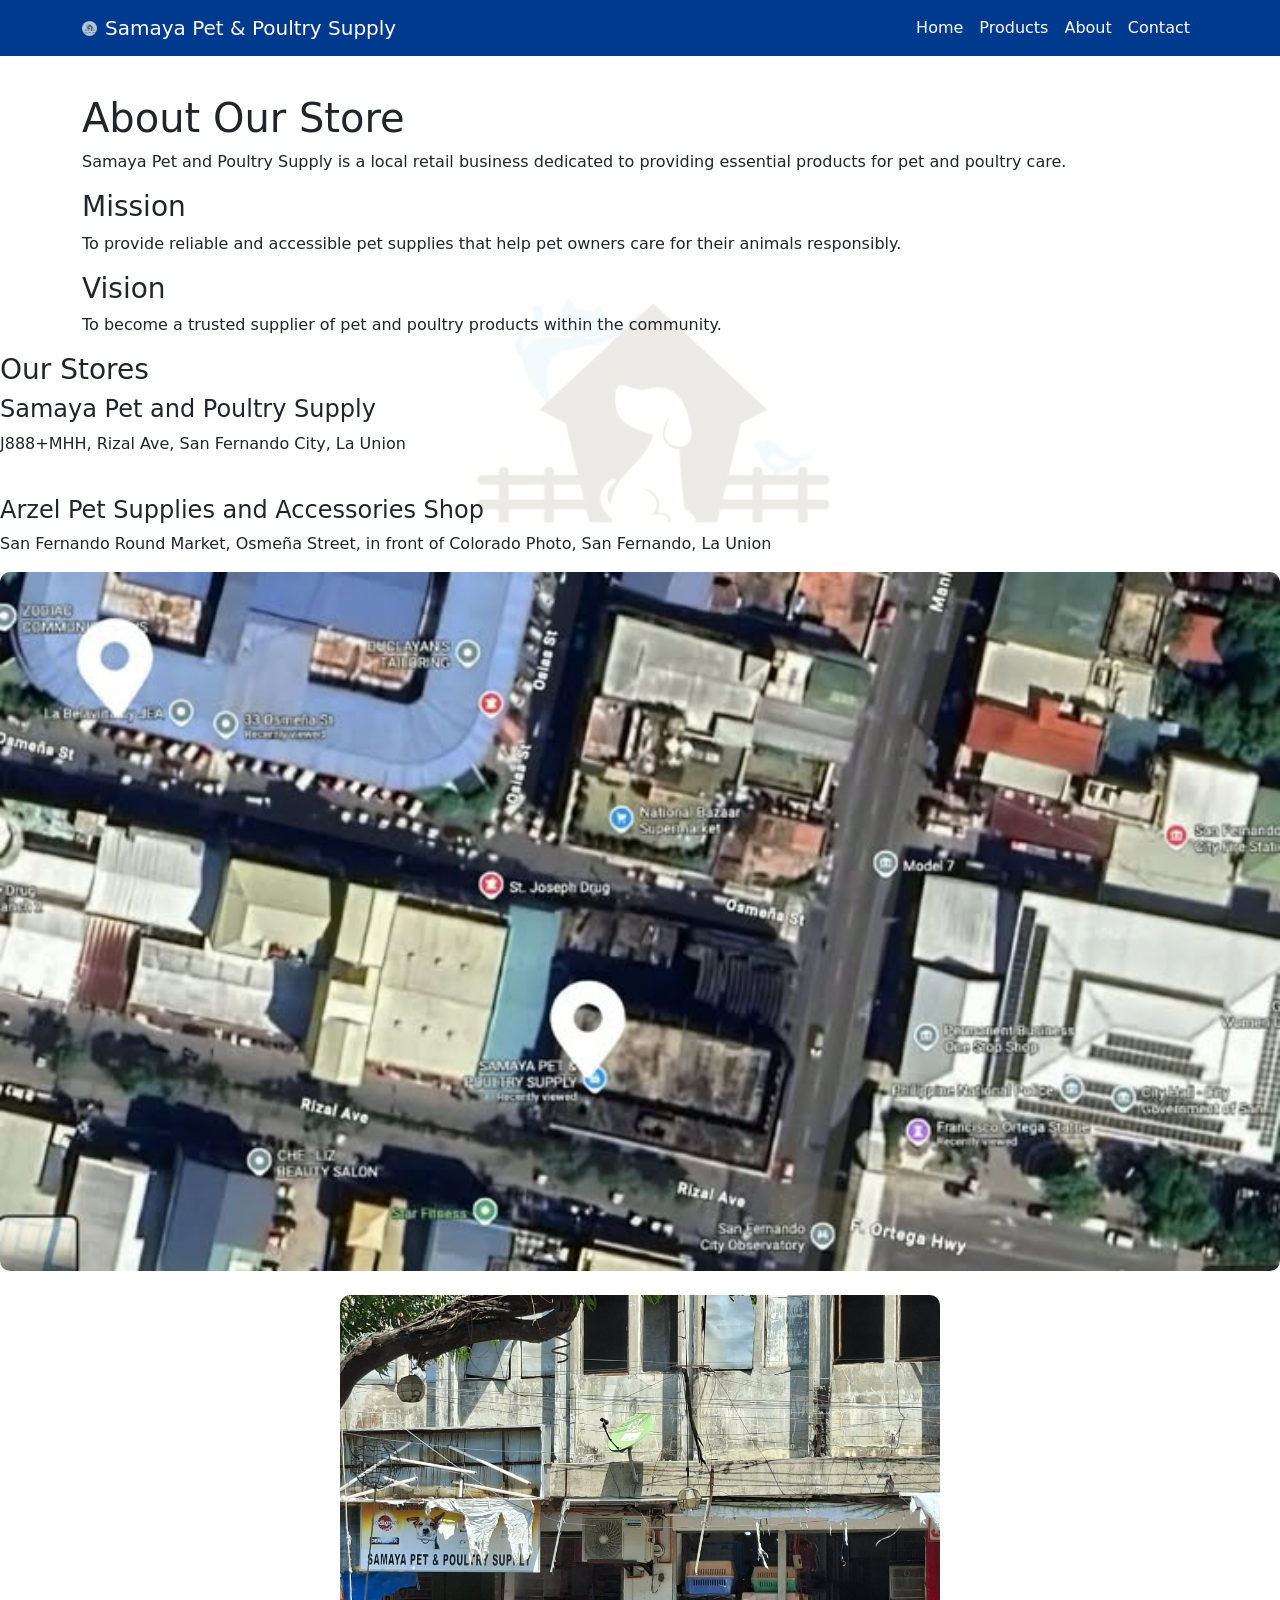
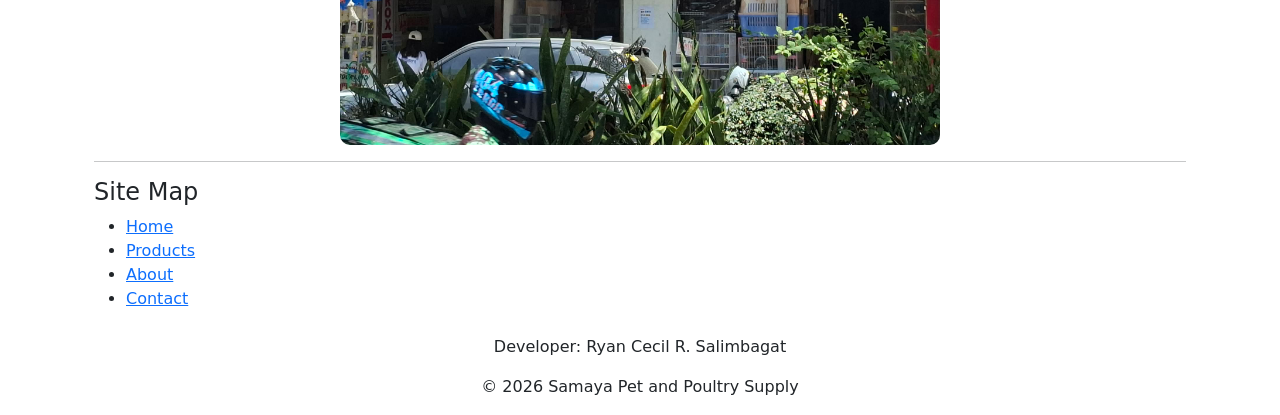
==== about.html @ 8b6066c2 "Update about.html" ====
<!DOCTYPE html>
<html>
<head>

<title>About | Samaya Pet and Poultry Supply</title>

<link rel="stylesheet" href="css/style.css">
<link href="https://cdn.jsdelivr.net/npm/bootstrap@5.3.2/dist/css/bootstrap.min.css" rel="stylesheet">

</head>
<body>

<nav class="navbar navbar-expand-lg navbar-dark custom-navbar fixed-top"> 
  <div class="container"> 
    <li class="nav-item logo-item me-2">
      <img src="images/samaya-profile-pic.jpg" alt="logo" width="15" height="15">
    </li>
    <a class="navbar-brand" href="index.html">Samaya Pet & Poultry Supply</a> 
    <button class="navbar-toggler" type="button" data-bs-toggle="collapse" data-bs-target="        
      <span class="navbar-toggler-icon"></span> 
    </button> 
    <div class="collapse navbar-collapse" id="menu"> 
      <ul class="navbar-nav ms-auto"> 
        <li class="nav-item"><a class="nav-link" href="index.html">Home</a></li> 
        <li class="nav-item"><a class="nav-link" href="products.html">Products</a></li> 
        <li class="nav-item"><a class="nav-link" href="about.html">About</a></li> 
        <li class="nav-item"><a class="nav-link" href="contact.html">Contact</a></li>
      </ul> 
    </div> 
  </div> 
</nav>

<div class="container mt-4">

<h1>About Our Store</h1>

<p>
Samaya Pet and Poultry Supply is a local retail business dedicated to providing essential products for pet and poultry care.
</p>

<h3>Mission</h3>

<p>
To provide reliable and accessible pet supplies that help pet owners care for their animals responsibly.
</p>

<h3>Vision</h3>

<p>
To become a trusted supplier of pet and poultry products within the community.
</p></div>
 

<h3>Our Stores</h3>
<h4>Samaya Pet and Poultry Supply</h4>
<p>J888+MHH, Rizal Ave, San Fernando City, La Union</p>
  <br>
<h4>Arzel Pet Supplies and Accessories Shop</h4>
<p>San Fernando Round Market, Osmeña Street, in front of Colorado Photo, San Fernando, La Union</p>
</div>

<img src="images/map.jpg" width="100%" class="img-fluid popup-img" onclick="openPopup(this)">



</div>
 <!-- SLIDESHOW -->
<div class="container mt-4">
<div class="slideshow-container">
  <img class="slide" src="images/storeExterior.jpg">
<img class="slide" src="images/storeInterior1">
<img class="slide" src="images/storeInterior2">
  <img class="slide" src="images/arzelExterior">
</div>
<div class="container">

  <hr>
<h4>Site Map</h4>

<ul>
<li><a href="index.html">Home</a></li>
<li><a href="products.html">Products</a></li>
<li><a href="about.html">About</a></li>
<li><a href="contact.html">Contact</a></li>
</ul>

</div>

<footer class="text-center mt-4">
<p>Developer: Ryan Cecil R. Salimbagat</p>
<p>© 2026 Samaya Pet and Poultry Supply</p>
</footer>

  <div id="imagePopup" class="popup">
<span class="close" onclick="closePopup()">&times;</span>
<img class="popup-content" id="popupImage">
</div>
 
  <script src="js/slider.js"></script>
</body>
</html>
---- css/style.css ----
body{
font-family: Arial, sans-serif;
background-image: linear-gradient(rgba(255,255,255,0.85), rgba(255,255,255,0.85)), url("../images/ProfilePic.jpg");
background-size: 500px;
background-position: center;
background-repeat: no-repeat;
background-attachment: fixed;
  padding-top:70px;
}

img{

border-radius:10px;

}
:target{
background-color: rgba(44,110,213,0.15);
padding:10px;
border-radius:8px;
transition:0.4s;
}
img:hover{

opacity:0.9;
box-shadow:0px 0px 10px gray;

}

table{

background:white;

}

form{

background:white;
padding:20px;
border-radius:10px;

}
:root{
--dark-blue:#003A8F;
--medium-blue:#2C6ED5;
--light-blue:#E8F1FF;
}

/* Navbar */
.custom-navbar{
background-color:var(--dark-blue);
}

/* Navbar links */
.navbar-nav .nav-link{
color:white !important;
font-weight:500;
}

/* Hover effect */
.navbar-nav .nav-link:hover{
color:var(--light-blue) !important;
}

/* Dropdown menu styling */
.dropdown-menu{
border-radius:8px;
}

.dropdown-item:hover{
background-color:var(--light-blue);
color:var(--dark-blue);
}

.popup{
display:none;
position:fixed;
z-index:999;
padding-top:100px;
left:0;
top:0;
width:100%;
height:100%;
background-color:rgba(0,0,0,0.8);
}

.popup-content{
margin:auto;
display:block;
max-width:80%;
border-radius:10px;
}

.close{
position:absolute;
top:40px;
right:60px;
color:white;
font-size:40px;
cursor:pointer;
}

.slideshow-container {
  width: 100%;
  max-width: 600px;
  margin: auto;
}

.slide {
  width: 100%;
  display: none;
  border-radius: 10px;
}
.gif-container {
  position: fixed;
  bottom: 10px;
  right: 10px;
  z-index: 1000;
}
.gif-container img {
  width: 30px;
  height: auto;
  opacity: 0.7;
}

.logo-item {
  list-style: none;
  display: inline-block;
}
.logo-item img {
  width: 15px;
  height: auto;
  opacity: 0.7;
}
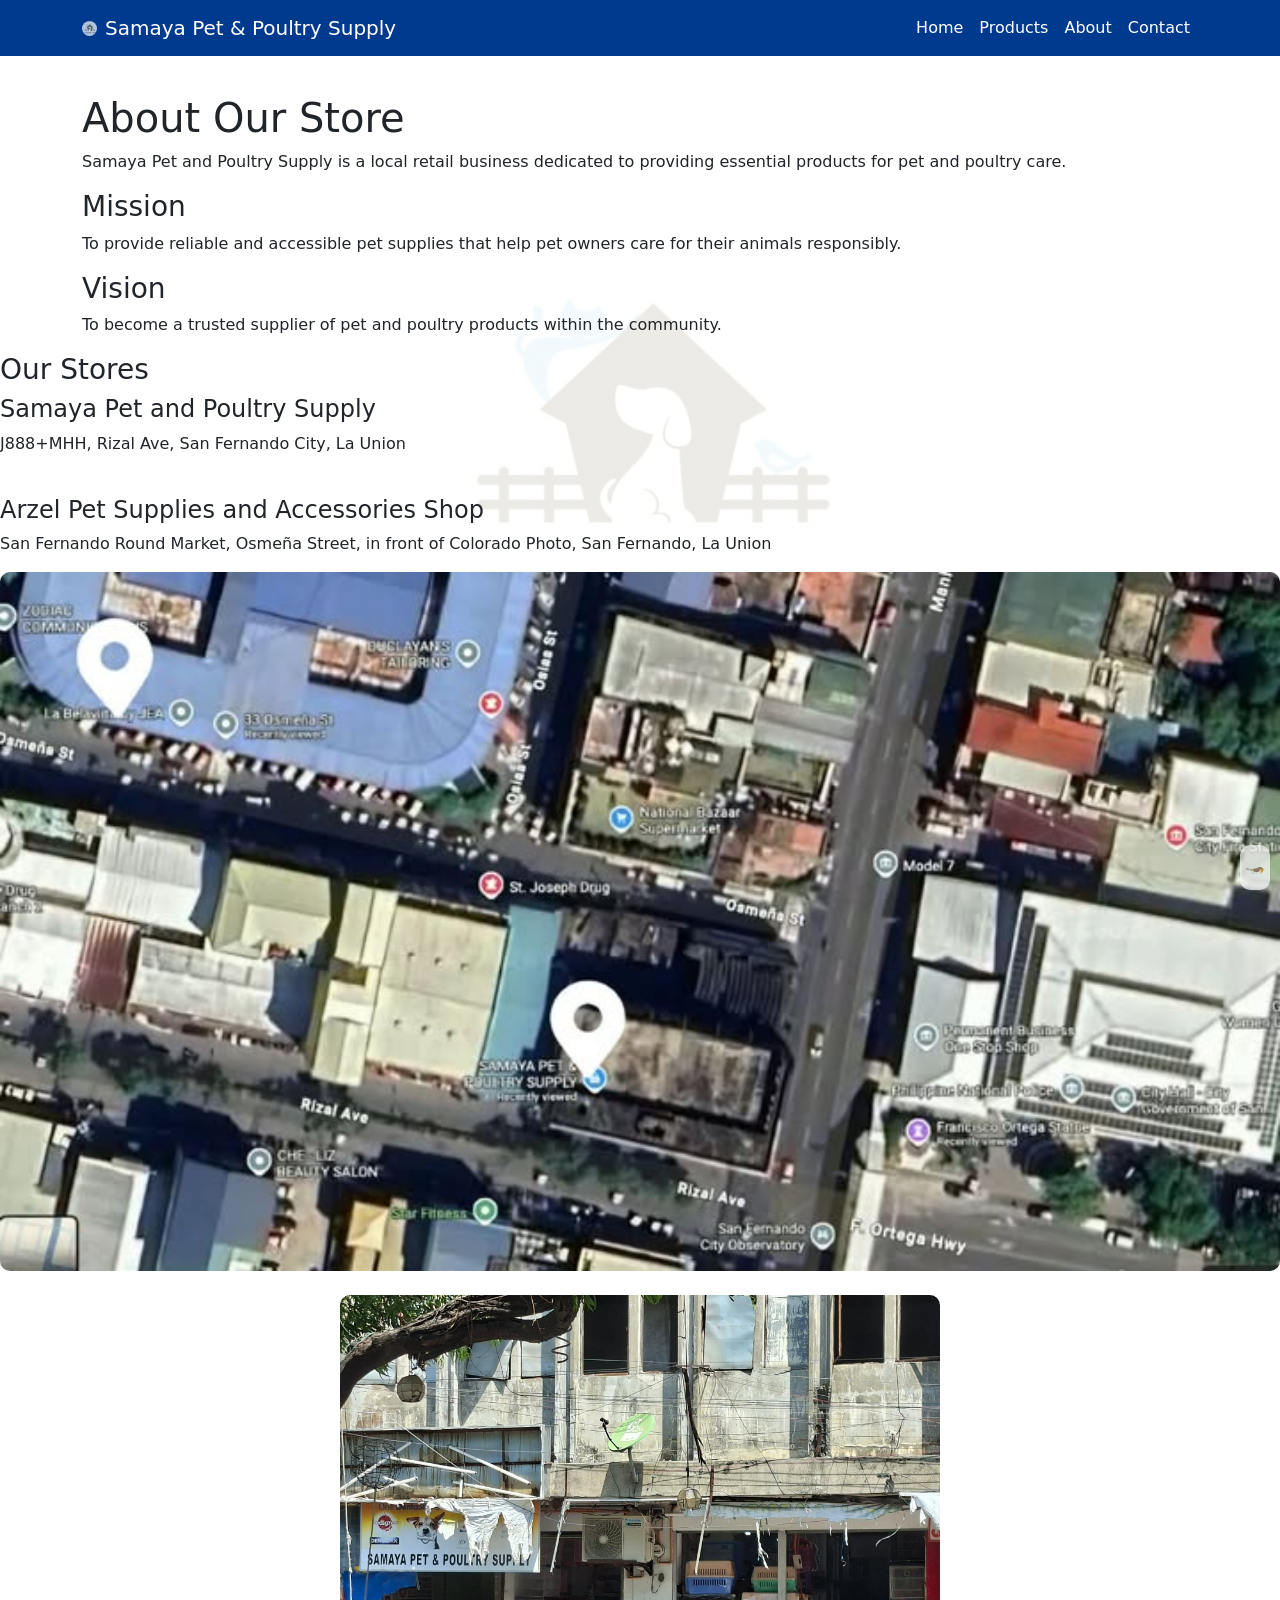
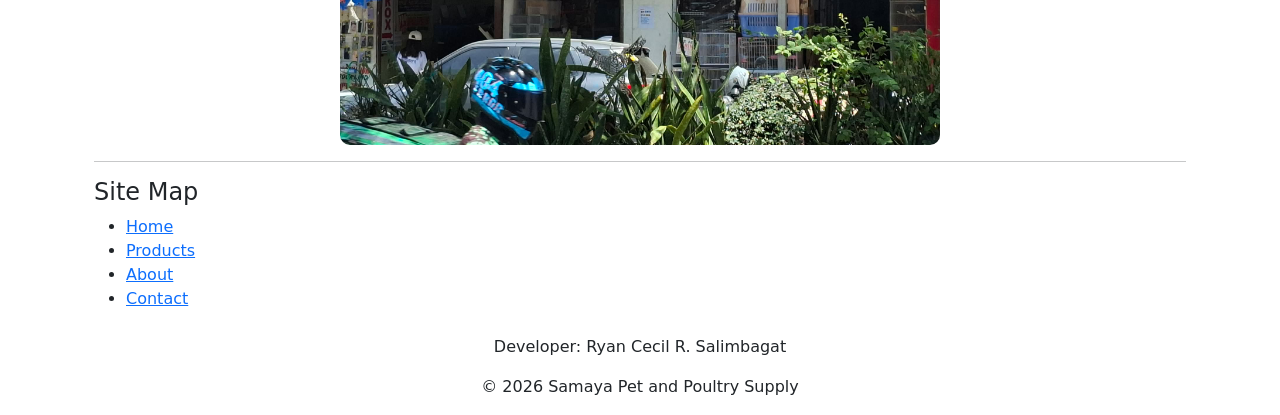
==== commit cef4a690: "Update about.html" ====
--- a/about.html
+++ b/about.html
@@ -97,5 +97,8 @@
 </div>
  
   <script src="js/slider.js"></script>
+  <div class="gif-container">
+  <img src="images/birdGif.gif" alt="GIF" width="30" height="30">
+</div>
 </body>
 </html>
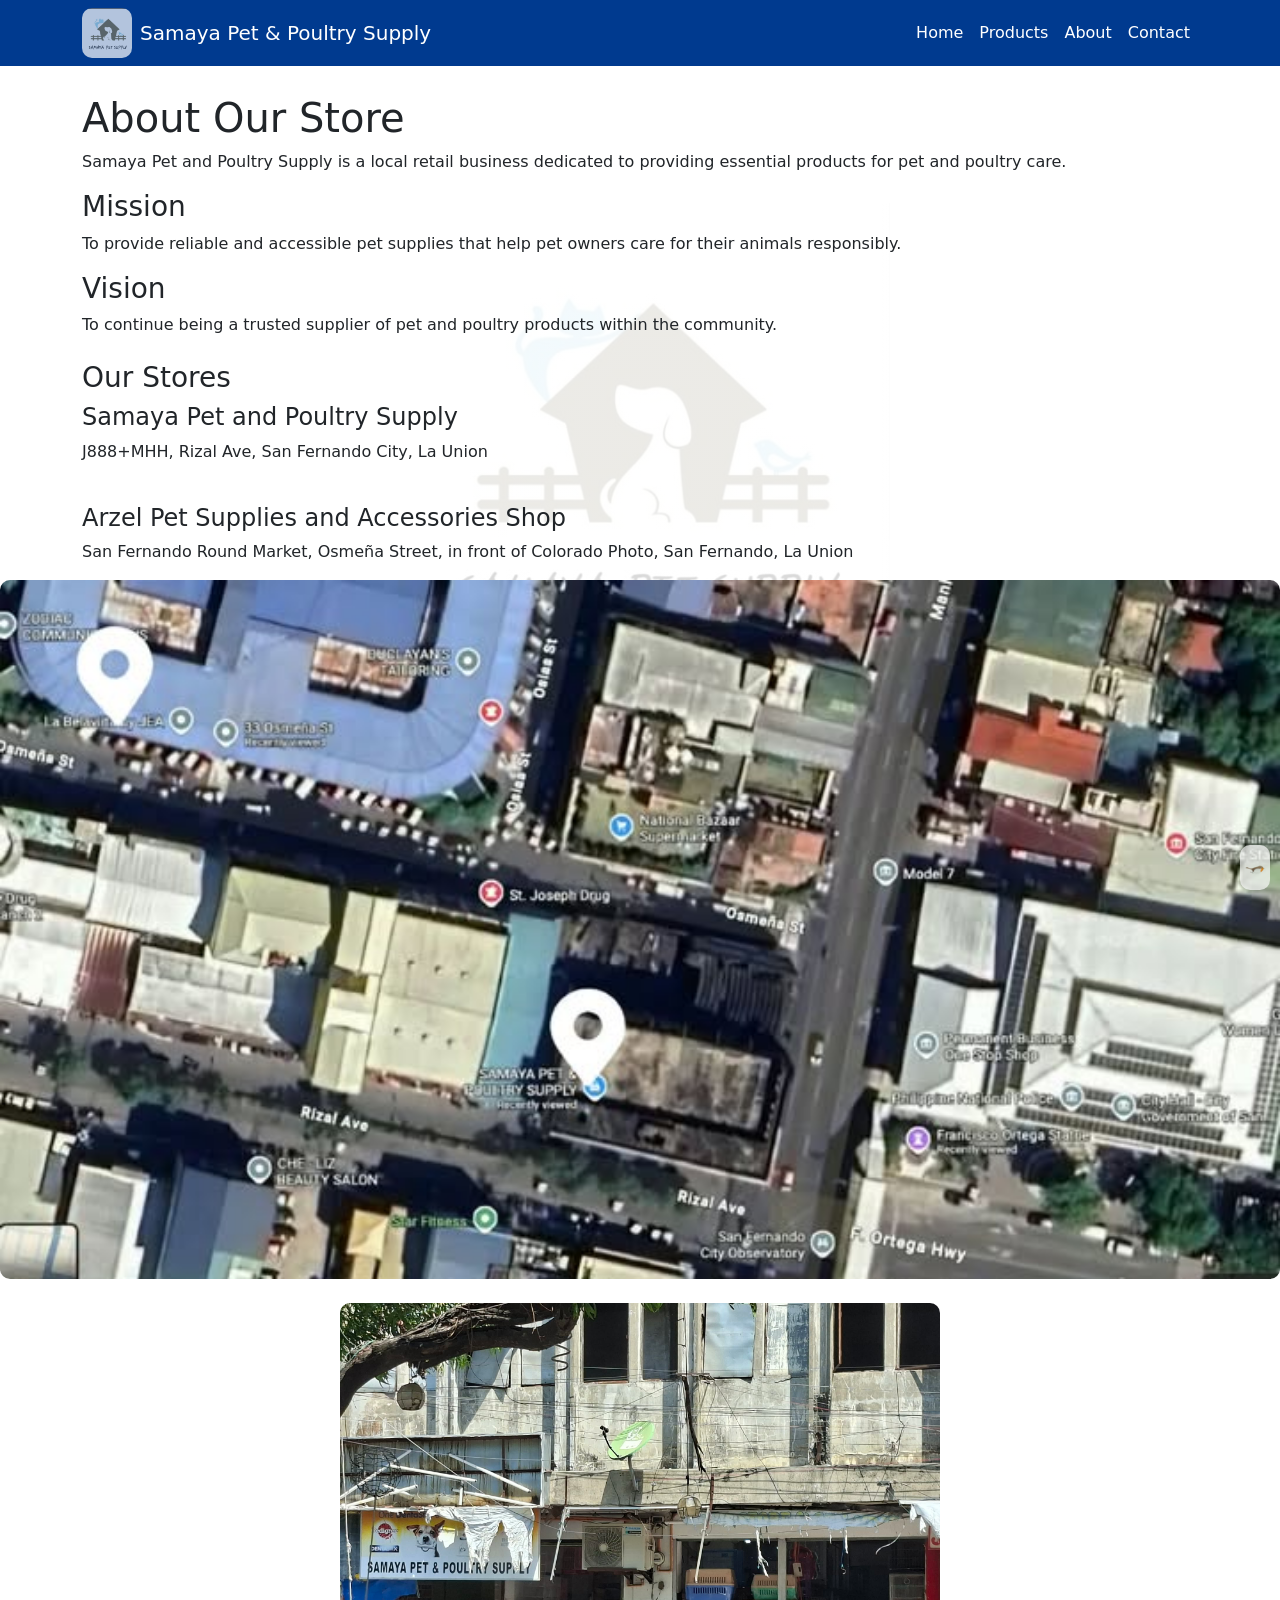
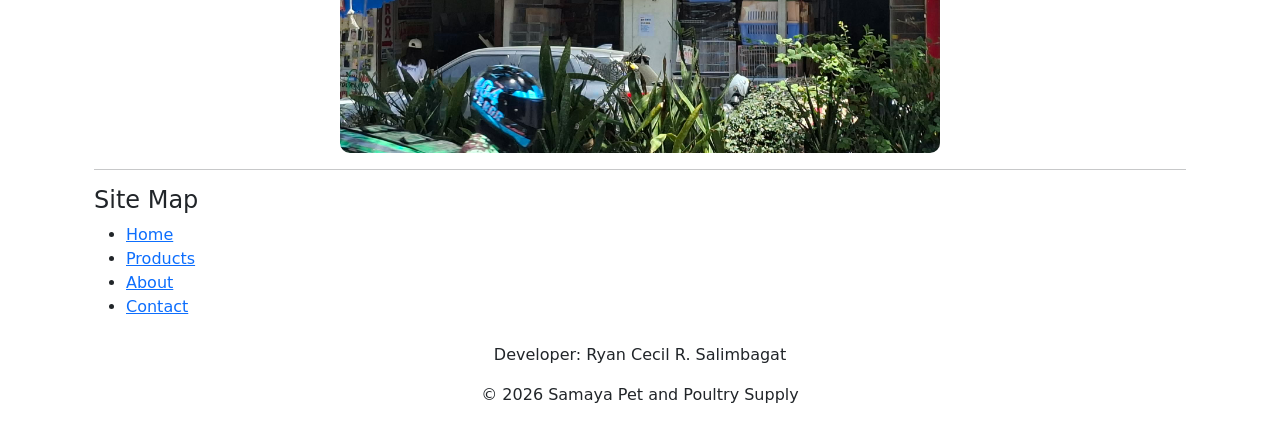
==== commit f3606e92: "Update about.html" ====
--- a/about.html
+++ b/about.html
@@ -47,10 +47,10 @@
 <h3>Vision</h3>
 
 <p>
-To become a trusted supplier of pet and poultry products within the community.
+To continue being a trusted supplier of pet and poultry products within the community.
 </p></div>
  
-
+<div class="container mt-4">
 <h3>Our Stores</h3>
 <h4>Samaya Pet and Poultry Supply</h4>
 <p>J888+MHH, Rizal Ave, San Fernando City, La Union</p>
--- a/css/style.css
+++ b/css/style.css
@@ -127,7 +127,7 @@
   display: inline-block;
 }
 .logo-item img {
-  width: 15px;
+  width: 50px;
   height: auto;
   opacity: 0.7;
 }
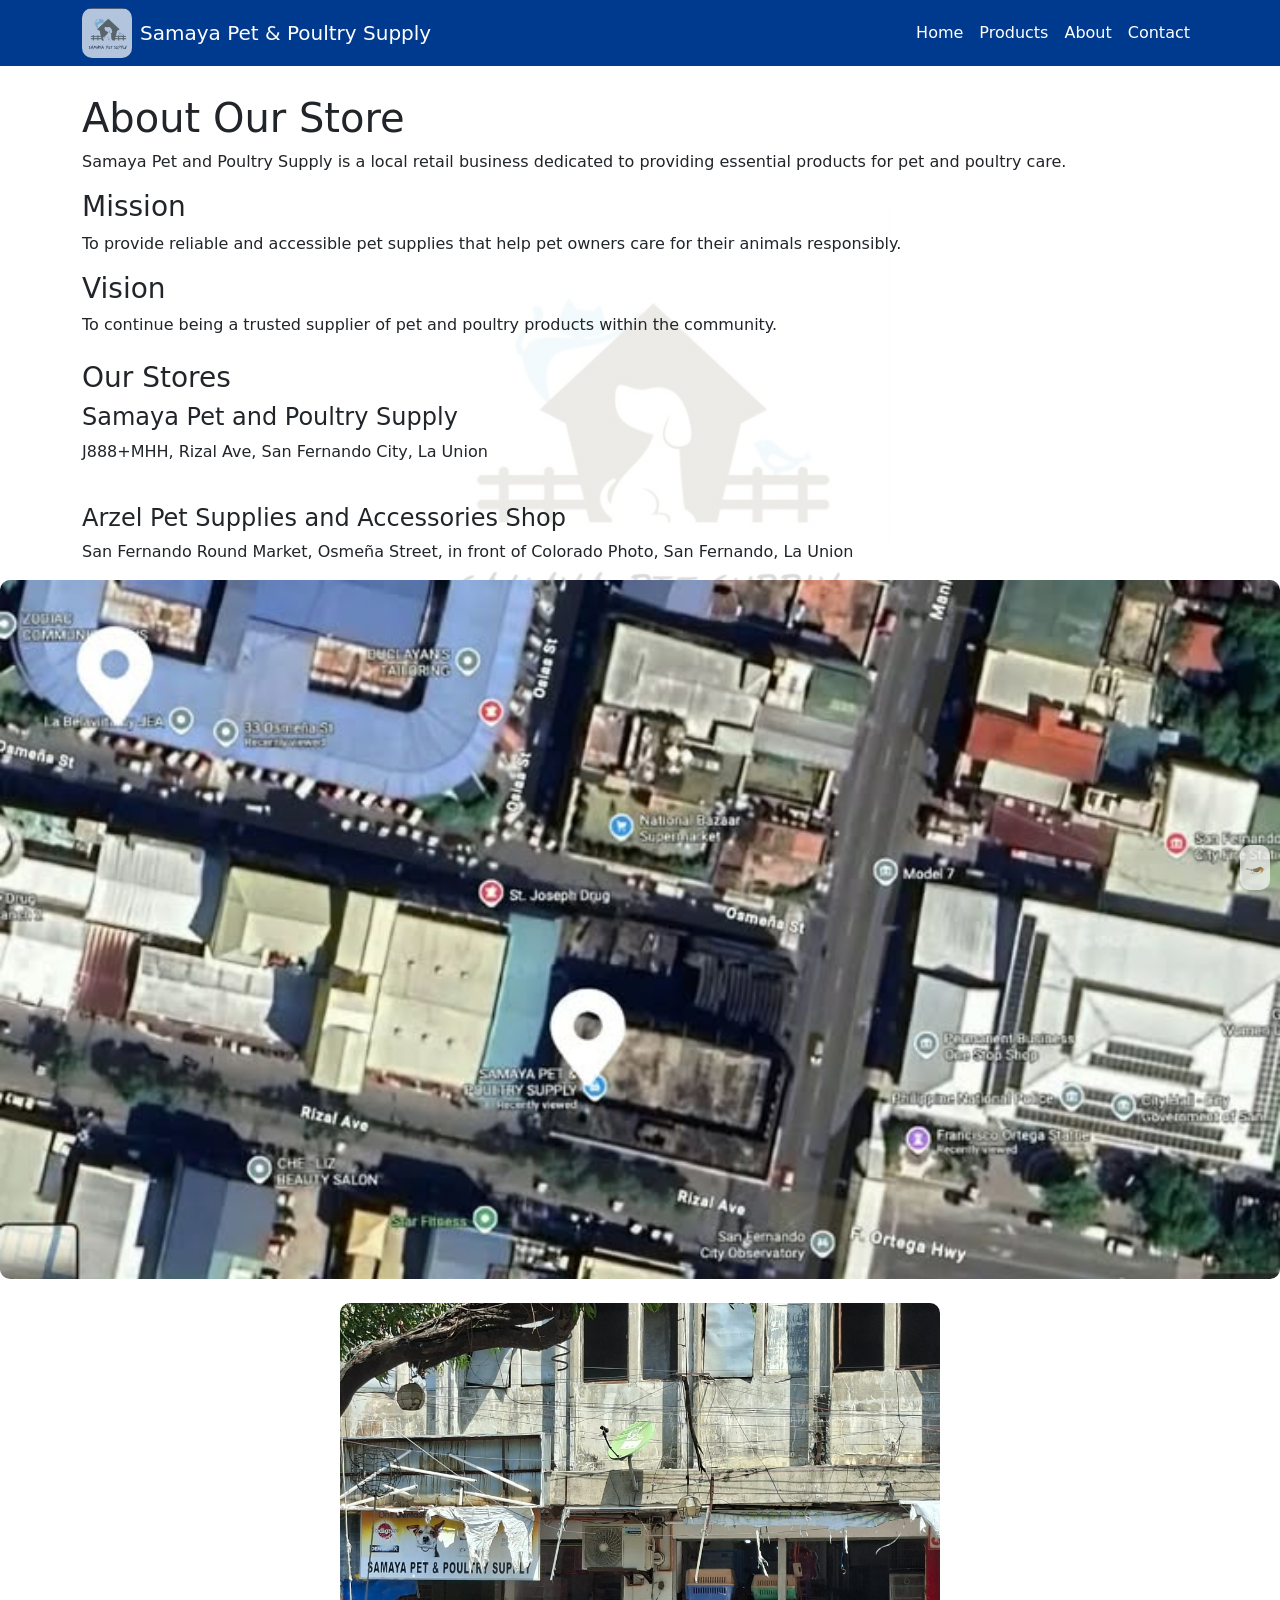
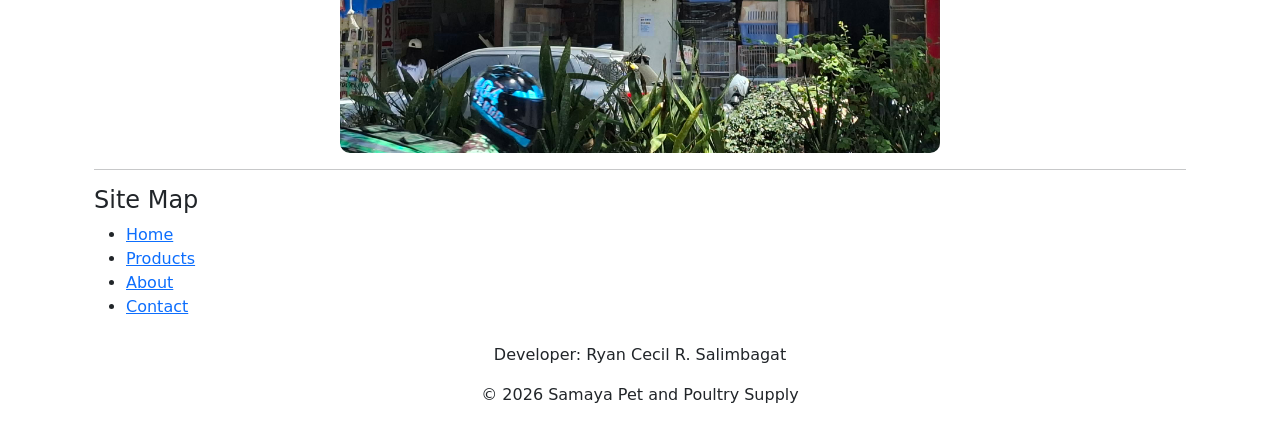
==== commit 93751754: "Update about.html" ====
--- a/about.html
+++ b/about.html
@@ -100,5 +100,16 @@
   <div class="gif-container">
   <img src="images/birdGif.gif" alt="GIF" width="30" height="30">
 </div>
+  
 </body>
+  <script>
+function openPopup(img) {
+  document.getElementById("imagePopup").style.display = "block";
+  document.getElementById("popupImage").src = img.src;
+}
+
+function closePopup() {
+  document.getElementById("imagePopup").style.display = "none";
+}
+</script>
 </html>
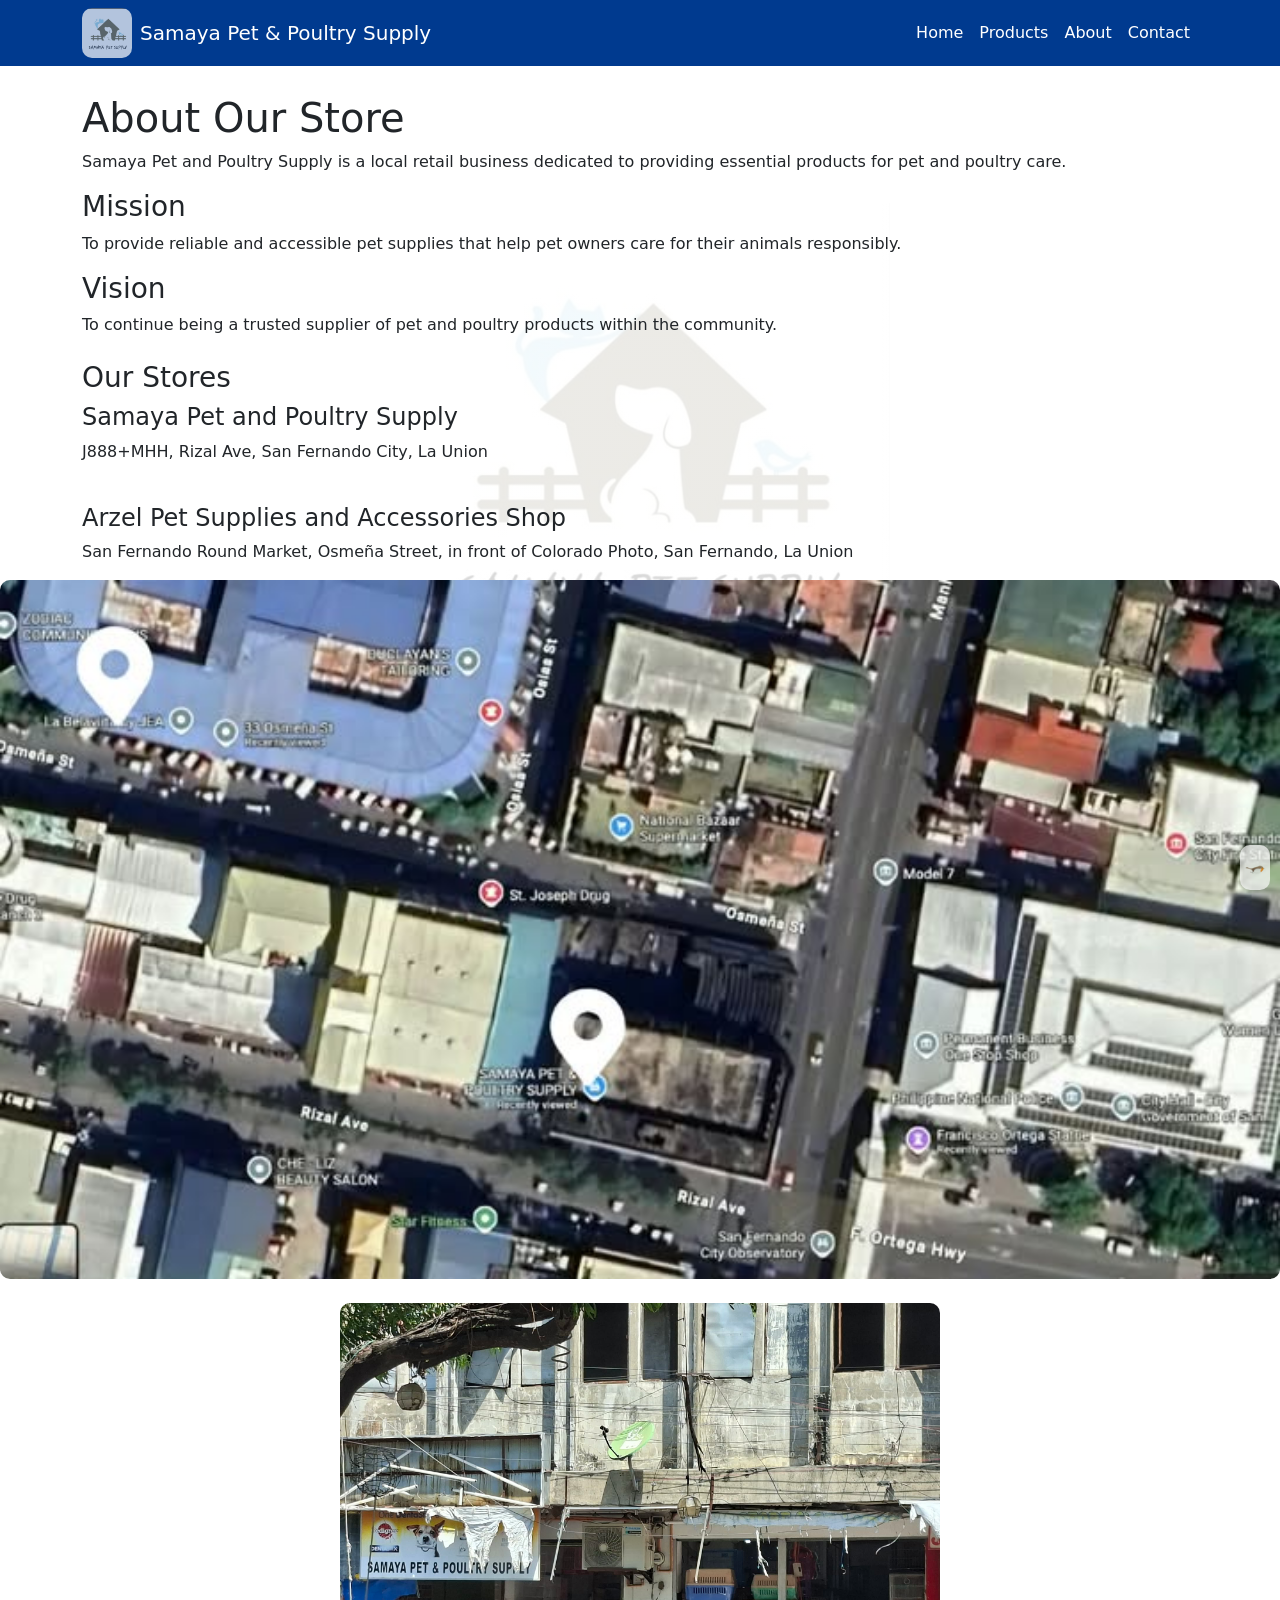
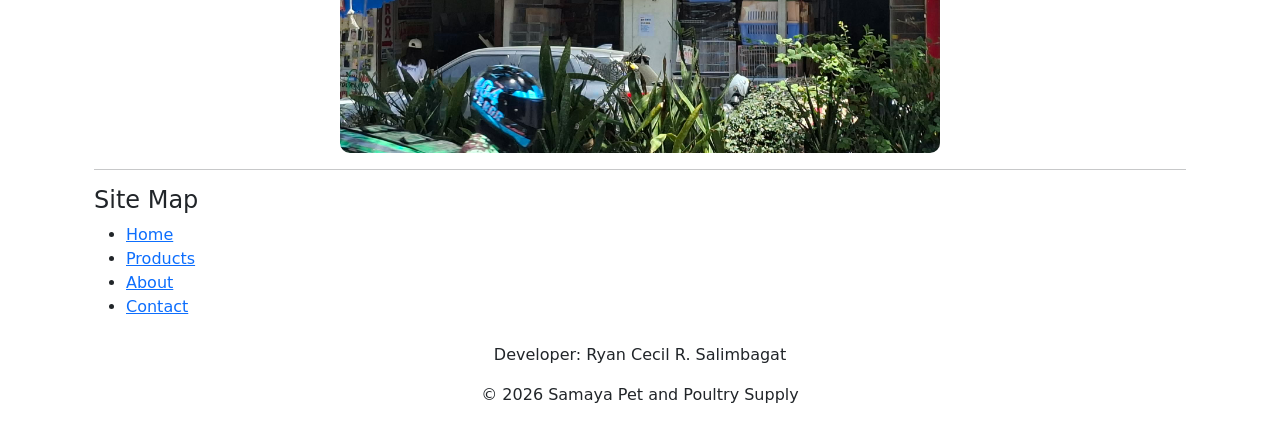
==== commit 233d11fe: "Update about.html" ====
--- a/about.html
+++ b/about.html
@@ -100,8 +100,6 @@
   <div class="gif-container">
   <img src="images/birdGif.gif" alt="GIF" width="30" height="30">
 </div>
-  
-</body>
   <script>
 function openPopup(img) {
   document.getElementById("imagePopup").style.display = "block";
@@ -112,4 +110,6 @@
   document.getElementById("imagePopup").style.display = "none";
 }
 </script>
+</body>
+ 
 </html>
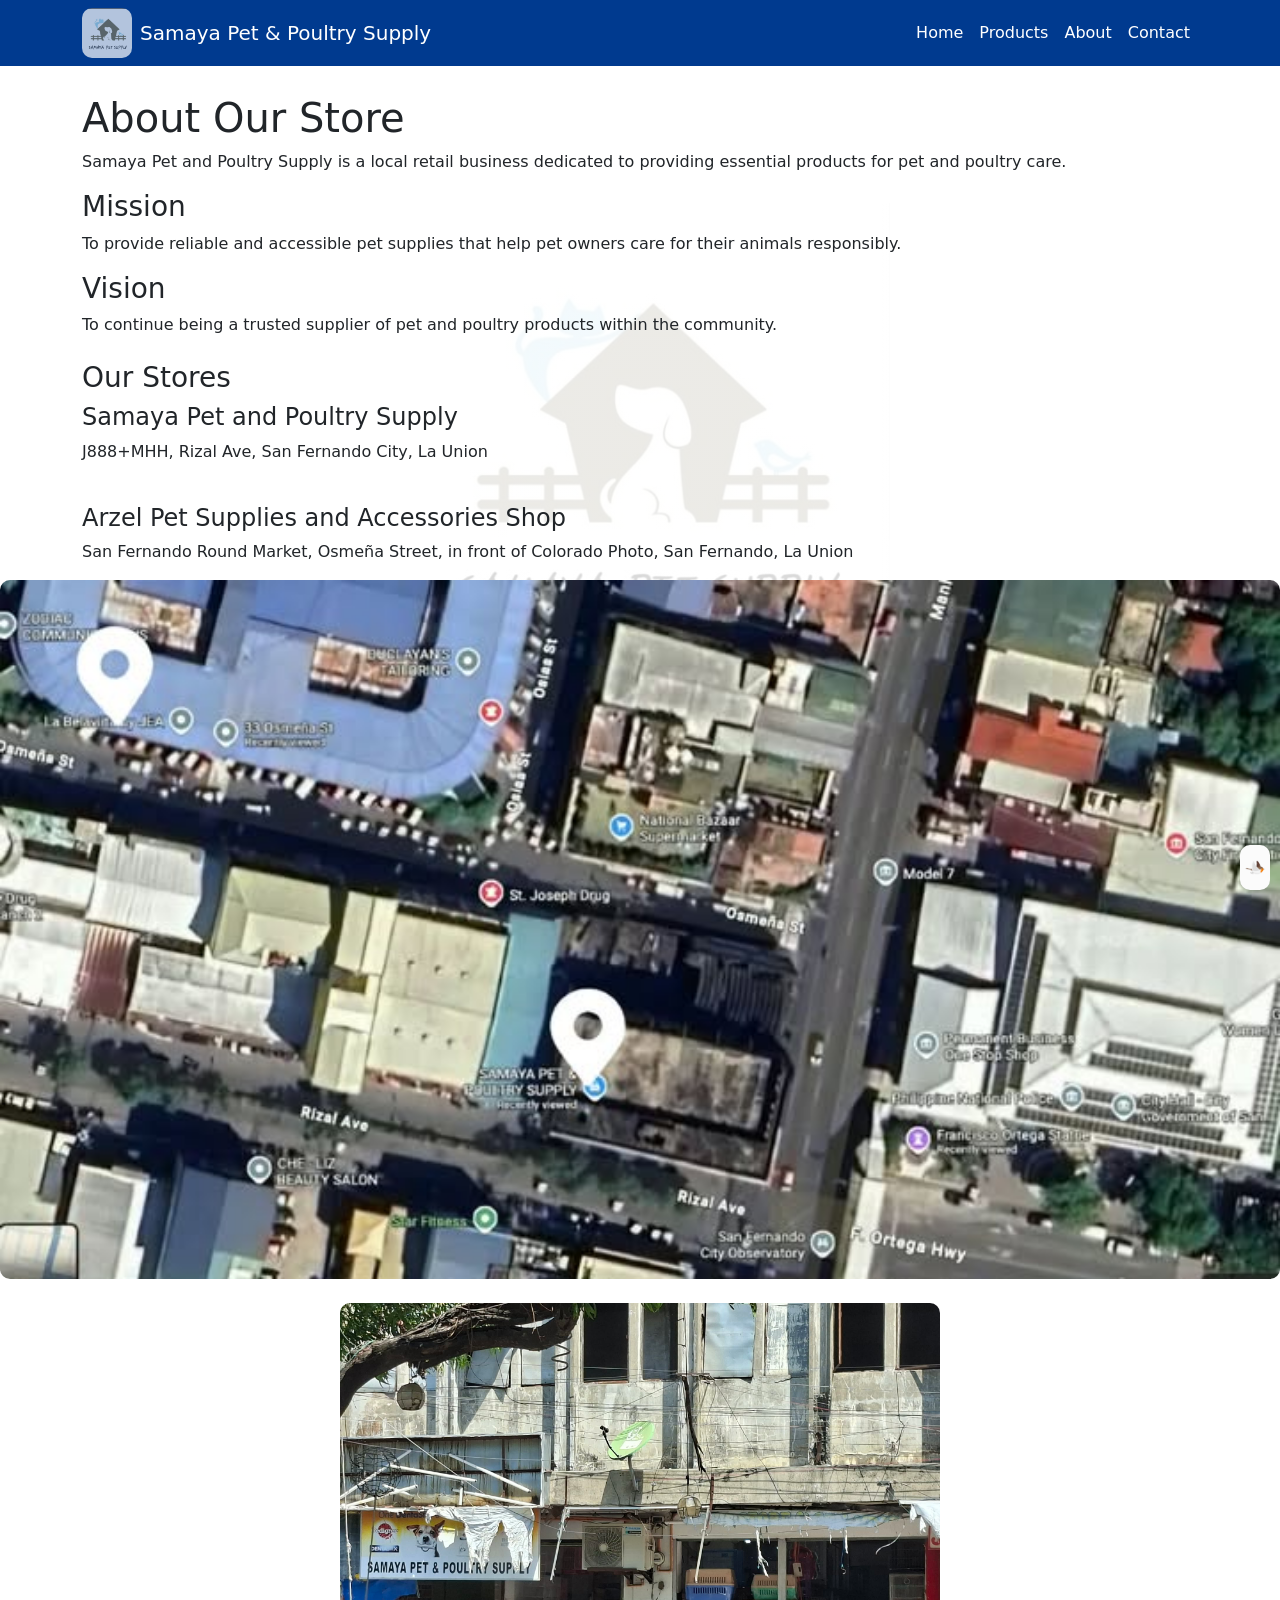
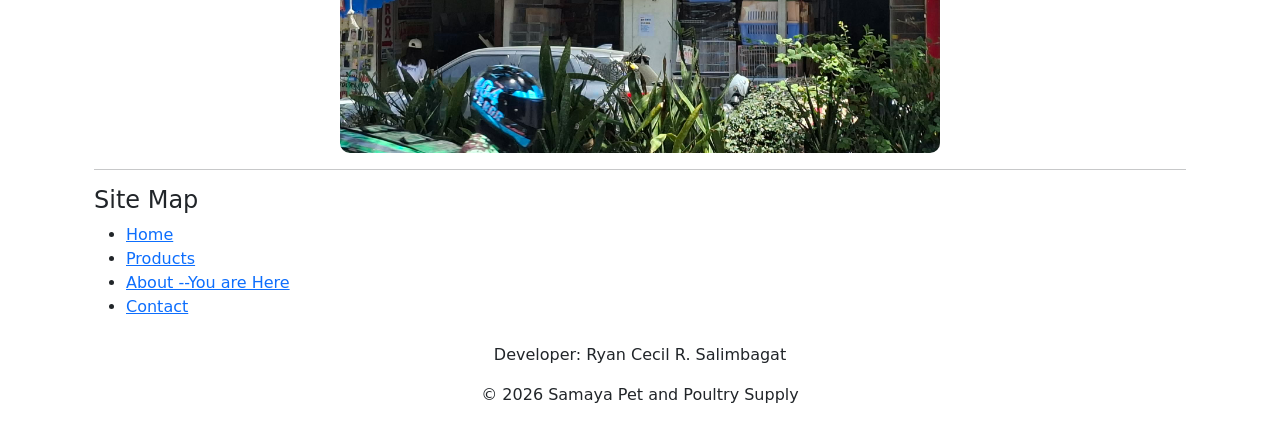
==== commit ce356703: "Update about.html" ====
--- a/about.html
+++ b/about.html
@@ -80,7 +80,7 @@
 <ul>
 <li><a href="index.html">Home</a></li>
 <li><a href="products.html">Products</a></li>
-<li><a href="about.html">About</a></li>
+<li><a href="about.html">About     --You are Here</a></li>
 <li><a href="contact.html">Contact</a></li>
 </ul>
 
--- a/css/style.css
+++ b/css/style.css
@@ -119,7 +119,7 @@
 .gif-container img {
   width: 30px;
   height: auto;
-  opacity: 0.7;
+  opacity: 1;
 }
 
 .logo-item {
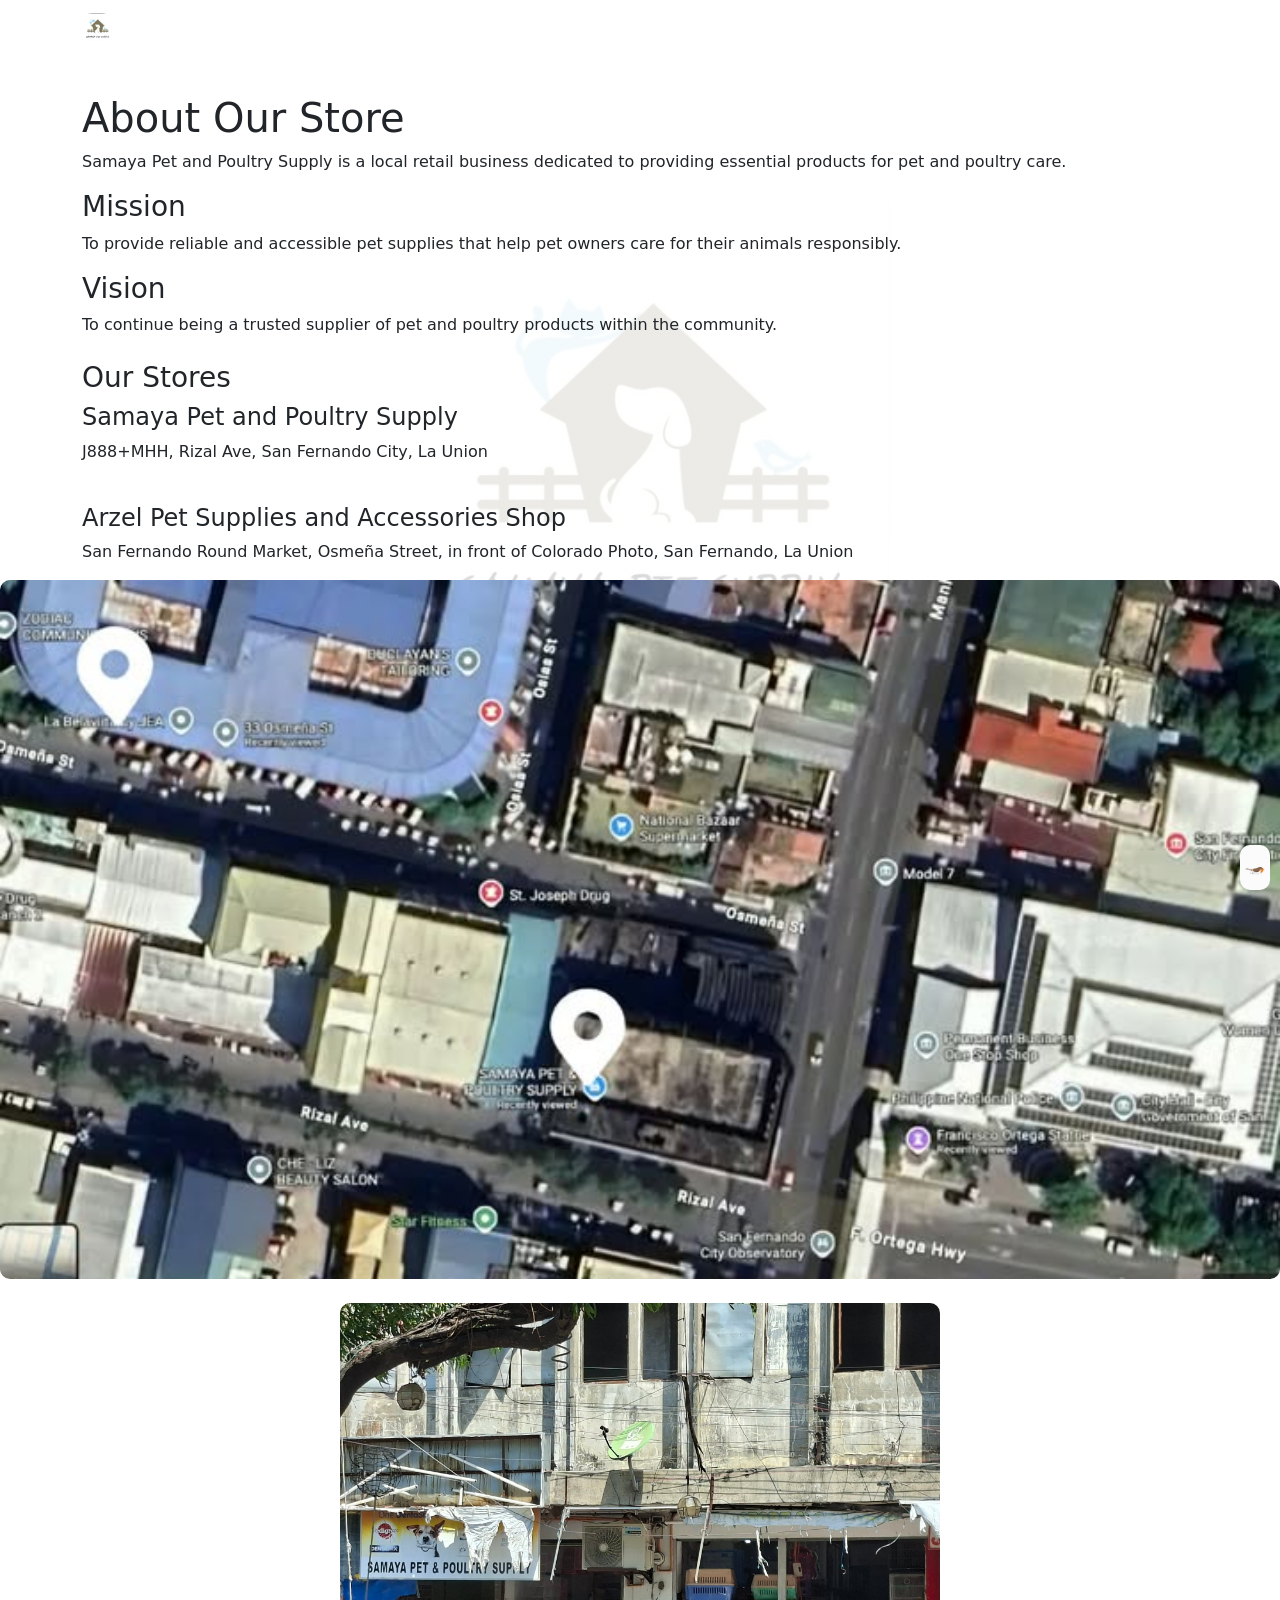
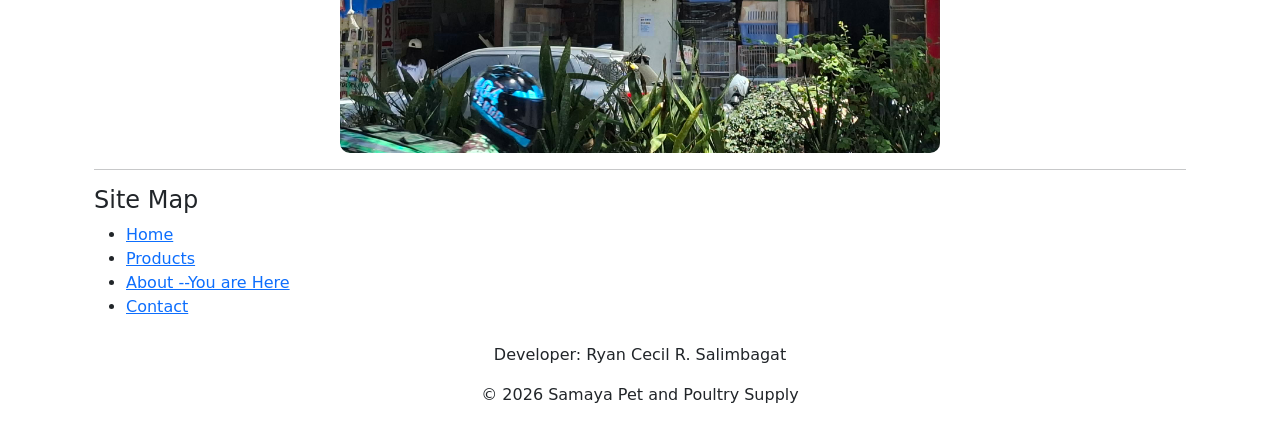
==== commit 18611a48: "Update about.html" ====
--- a/about.html
+++ b/about.html
@@ -10,24 +10,48 @@
 </head>
 <body>
 
-<nav class="navbar navbar-expand-lg navbar-dark custom-navbar fixed-top"> 
-  <div class="container"> 
-    <li class="nav-item logo-item me-2">
-      <img src="images/samaya-profile-pic.jpg" alt="logo" width="15" height="15">
-    </li>
-    <a class="navbar-brand" href="index.html">Samaya Pet & Poultry Supply</a> 
-    <button class="navbar-toggler" type="button" data-bs-toggle="collapse" data-bs-target="        
-      <span class="navbar-toggler-icon"></span> 
-    </button> 
-    <div class="collapse navbar-collapse" id="menu"> 
-      <ul class="navbar-nav ms-auto"> 
-        <li class="nav-item"><a class="nav-link" href="index.html">Home</a></li> 
-        <li class="nav-item"><a class="nav-link" href="products.html">Products</a></li> 
-        <li class="nav-item"><a class="nav-link" href="about.html">About</a></li> 
-        <li class="nav-item"><a class="nav-link" href="contact.html">Contact</a></li>
-      </ul> 
-    </div> 
-  </div> 
+<nav class="navbar navbar-expand-lg navbar-dark sp-navbar fixed-top">
+  <div class="container">
+
+    <img src="images/samaya-profile-pic.jpg" alt="logo" width="30" height="30" class="me-2">
+
+    <a class="navbar-brand" href="index.html">Samaya Pet & Poultry Supply</a>
+
+    <button class="navbar-toggler" type="button" data-bs-toggle="collapse" data-bs-target="#spMenu">
+      <span class="navbar-toggler-icon"></span>
+    </button>
+
+    <div class="collapse navbar-collapse" id="spMenu">
+      <ul class="navbar-nav ms-auto">
+
+        <li class="nav-item">
+          <a class="nav-link" href="index.html">Home</a>
+        </li>
+
+        <li class="nav-item dropdown">
+          <a class="nav-link dropdown-toggle" href="#" role="button" data-bs-toggle="dropdown">
+            Products
+          </a>
+          <ul class="dropdown-menu sp-dropdown">
+            <li><a class="dropdown-item" href="products.html#food">Food Products</a></li>
+            <li><a class="dropdown-item" href="products.html#medicine">Medicine</a></li>
+            <li><a class="dropdown-item" href="products.html#toys">Toys and Tools</a></li>
+            <li><a class="dropdown-item" href="products.html#habitats">Habitats</a></li>
+            <li><a class="dropdown-item" href="products.html#live">Live Creatures</a></li>
+          </ul>
+        </li>
+
+        <li class="nav-item">
+          <a class="nav-link" href="about.html">About</a>
+        </li>
+
+        <li class="nav-item">
+          <a class="nav-link" href="contact.html">Contact</a>
+        </li>
+
+      </ul>
+    </div>
+  </div>
 </nav>
 
 <div class="container mt-4">
--- a/css/style.css
+++ b/css/style.css
@@ -131,3 +131,4 @@
   height: auto;
   opacity: 0.7;
 }
+
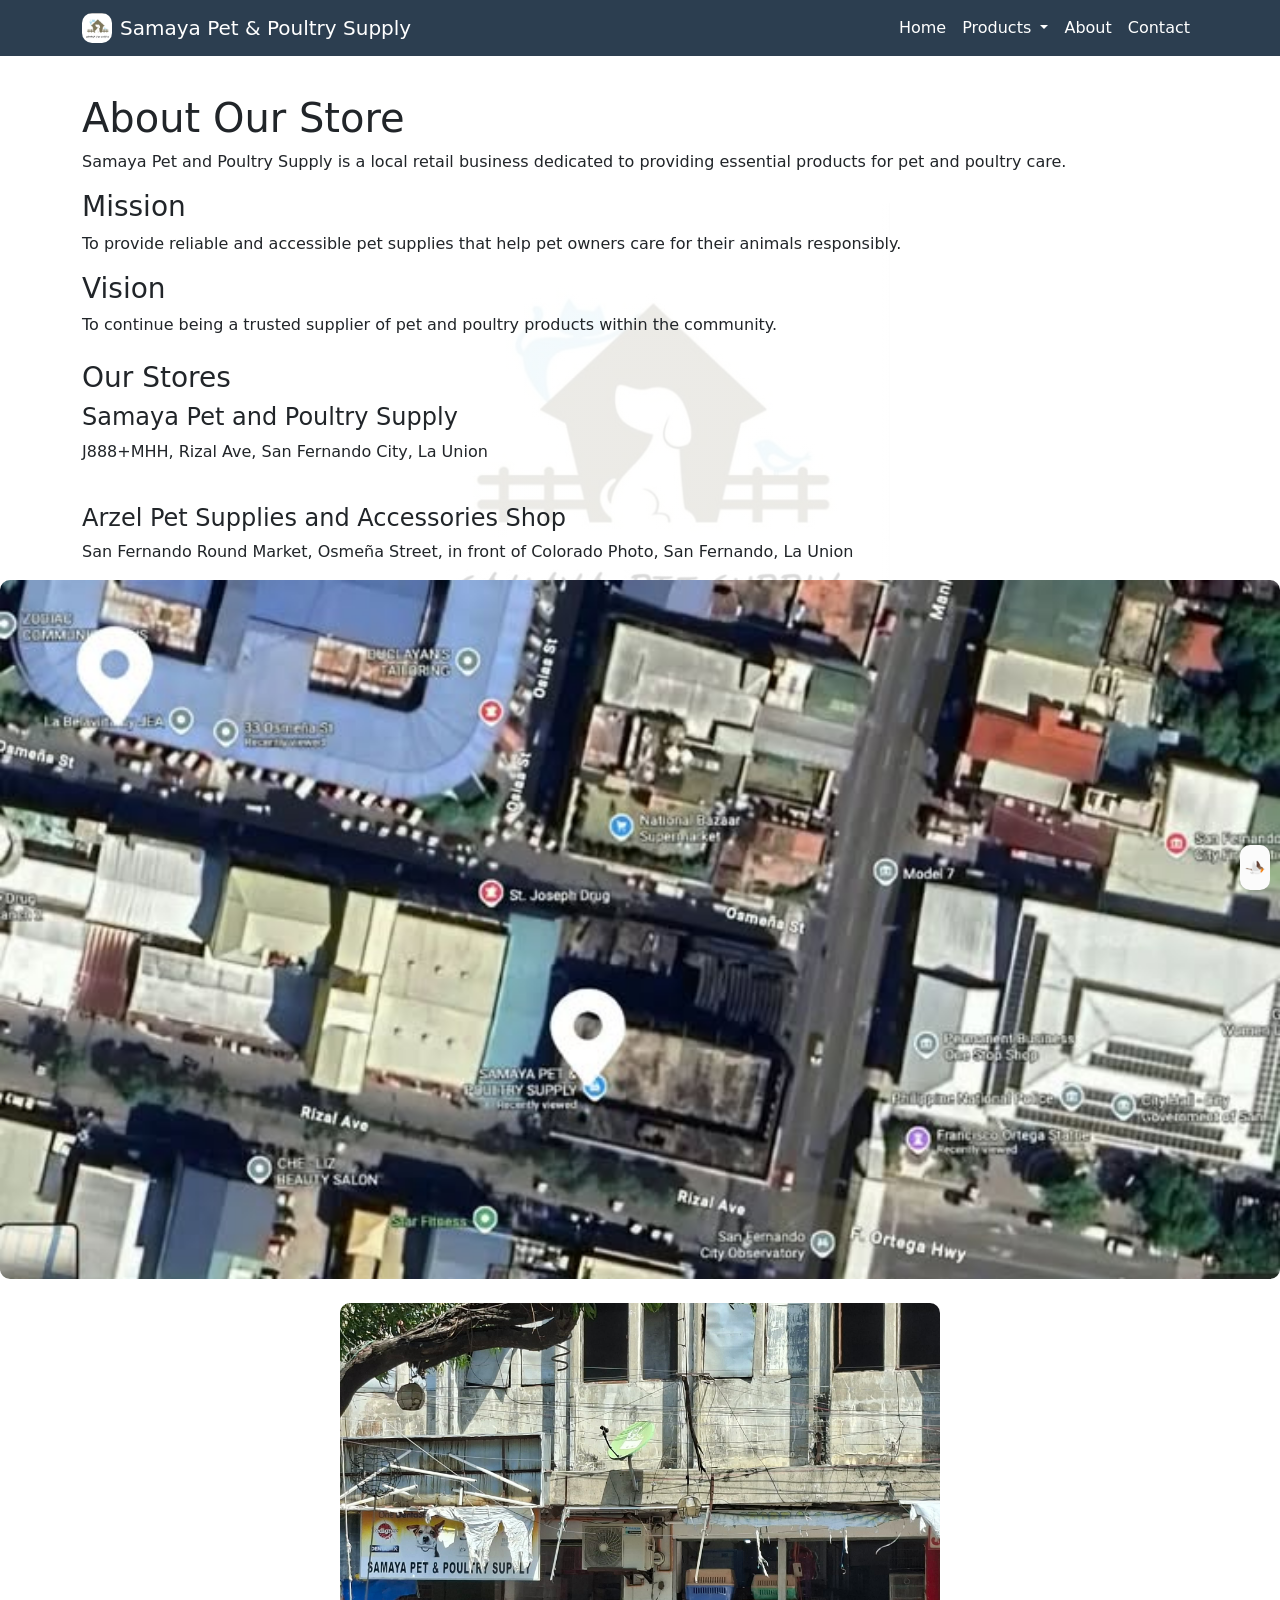
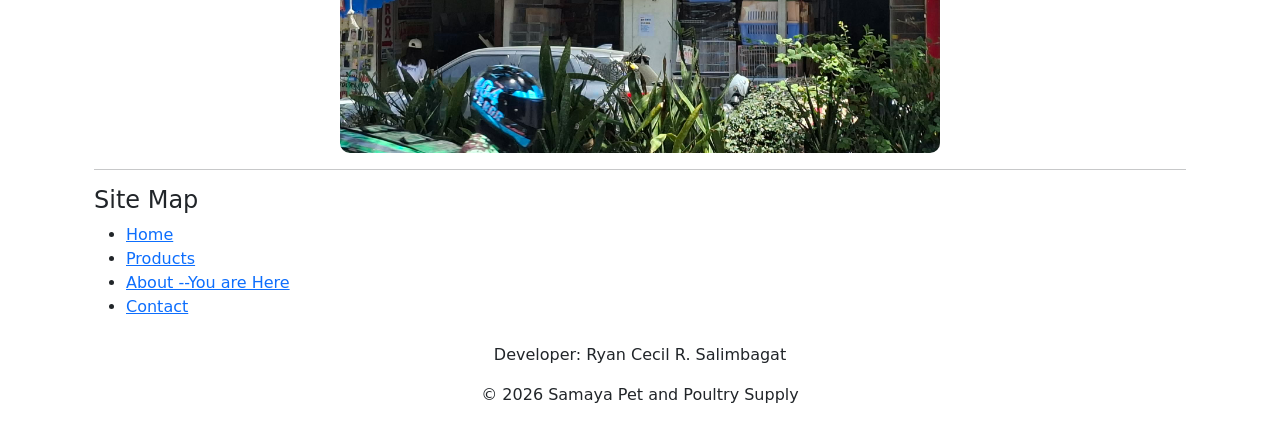
==== commit ad6fa8f8: "Update about.html" ====
--- a/about.html
+++ b/about.html
@@ -134,6 +134,7 @@
   document.getElementById("imagePopup").style.display = "none";
 }
 </script>
+  <script src="https://cdn.jsdelivr.net/npm/bootstrap@5.3.2/dist/js/bootstrap.bundle.min.js"></script>
 </body>
  
 </html>
--- a/css/style.css
+++ b/css/style.css
@@ -132,3 +132,22 @@
   opacity: 0.7;
 }
 
+
+.sp-navbar {
+  background-color: #2c3e50;
+}
+
+
+.sp-dropdown {
+  border-radius: 10px;
+}
+
+
+html {
+  scroll-behavior: smooth;
+}
+
+
+html {
+  scroll-padding-top: 80px;
+}
